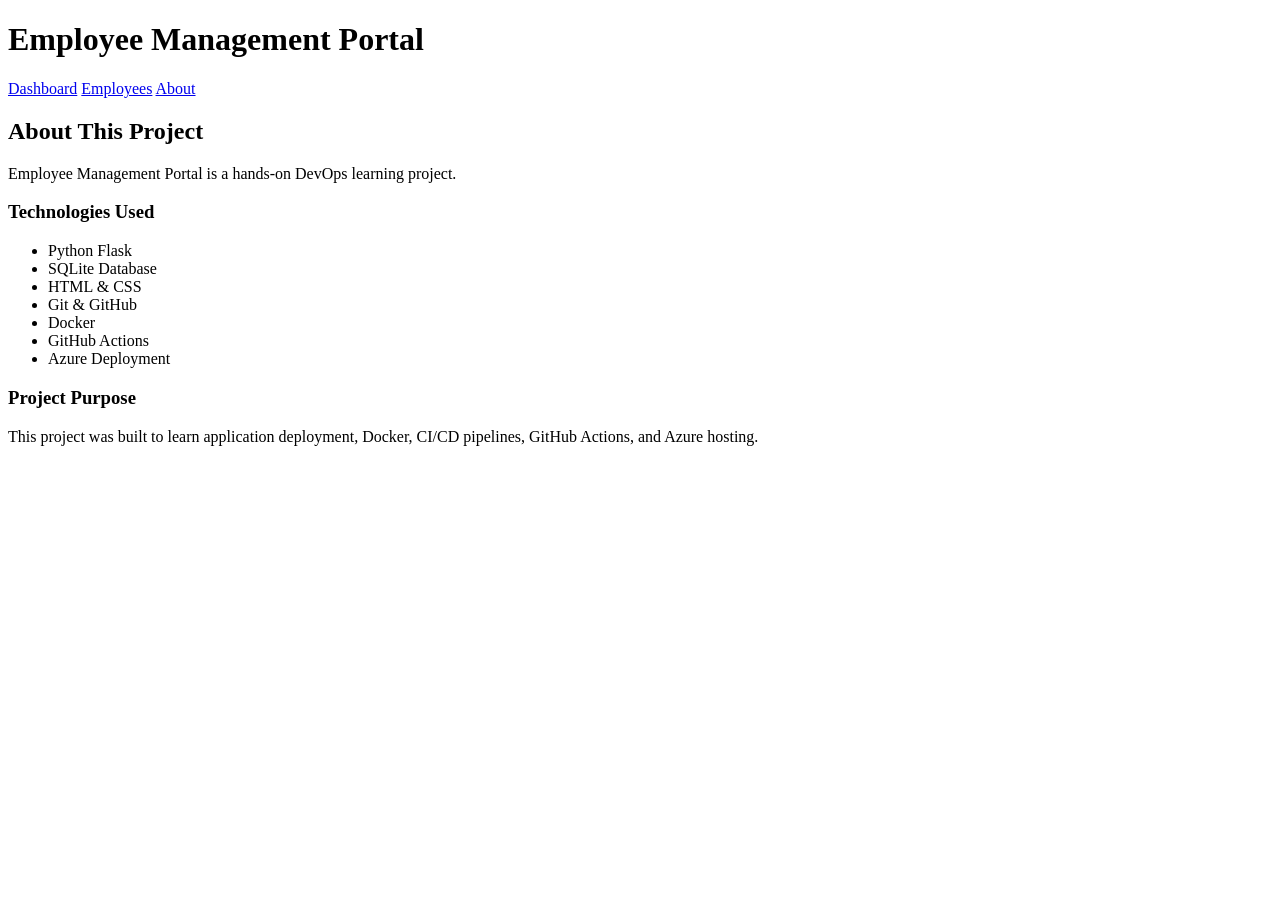
==== templates/about.html @ f3e47fef "Initial employee management portal" ====
<!DOCTYPE html>
<html>
<head>
    <title>About</title>
    <link rel="stylesheet" href="{{ url_for('static', filename='style.css') }}">
</head>
<body>

<header>
    <h1>Employee Management Portal</h1>

    <nav>
        <a href="/">Dashboard</a>
        <a href="/employees">Employees</a>
        <a href="/about">About</a>
    </nav>
</header>

<div class="container">

    <div class="card">

        <h2>About This Project</h2>

        <p>
            Employee Management Portal is a hands-on DevOps learning project.
        </p>

        <h3>Technologies Used</h3>

        <ul>
            <li>Python Flask</li>
            <li>SQLite Database</li>
            <li>HTML & CSS</li>
            <li>Git & GitHub</li>
            <li>Docker</li>
            <li>GitHub Actions</li>
            <li>Azure Deployment</li>
        </ul>

        <h3>Project Purpose</h3>

        <p>
            This project was built to learn application deployment,
            Docker, CI/CD pipelines, GitHub Actions, and Azure hosting.
        </p>

    </div>

</div>

</body>
</html>
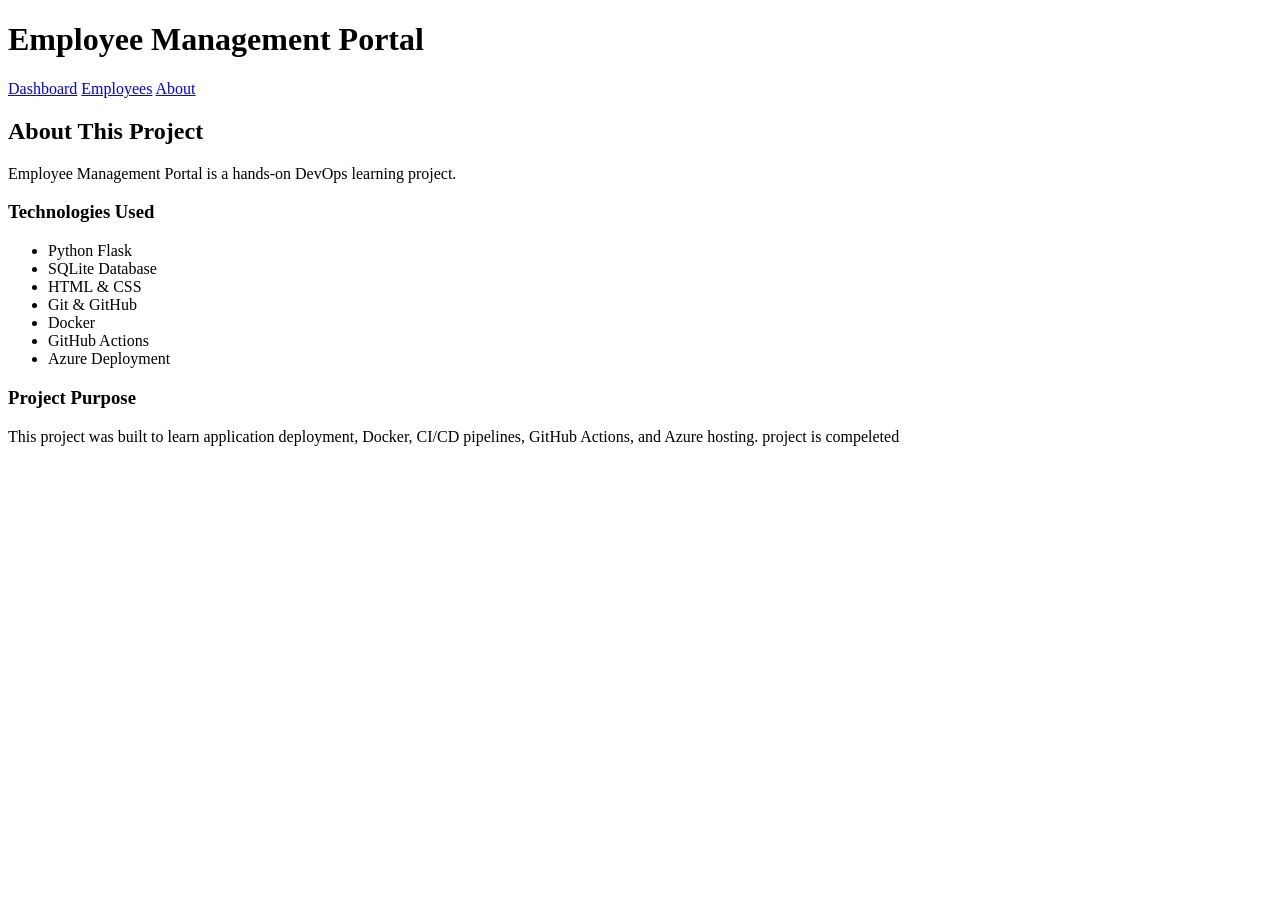
==== commit 8195128b: "test cd" ====
--- a/templates/about.html
+++ b/templates/about.html
@@ -43,6 +43,7 @@
         <p>
             This project was built to learn application deployment,
             Docker, CI/CD pipelines, GitHub Actions, and Azure hosting.
+            project is compeleted
         </p>
 
     </div>
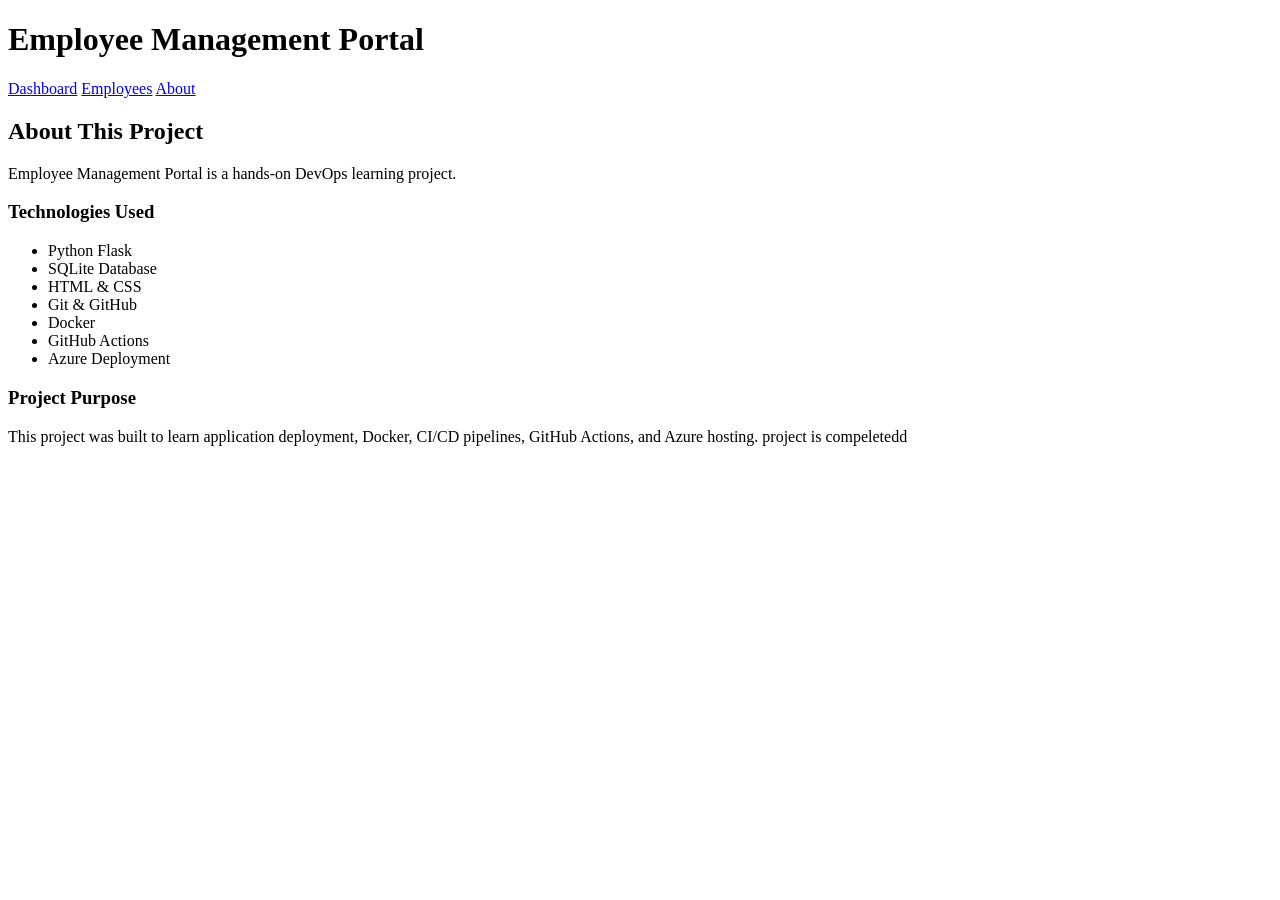
==== commit e7cedb15: "webhokks" ====
--- a/templates/about.html
+++ b/templates/about.html
@@ -43,7 +43,7 @@
         <p>
             This project was built to learn application deployment,
             Docker, CI/CD pipelines, GitHub Actions, and Azure hosting.
-            project is compeleted
+            project is compeletedd
         </p>
 
     </div>
